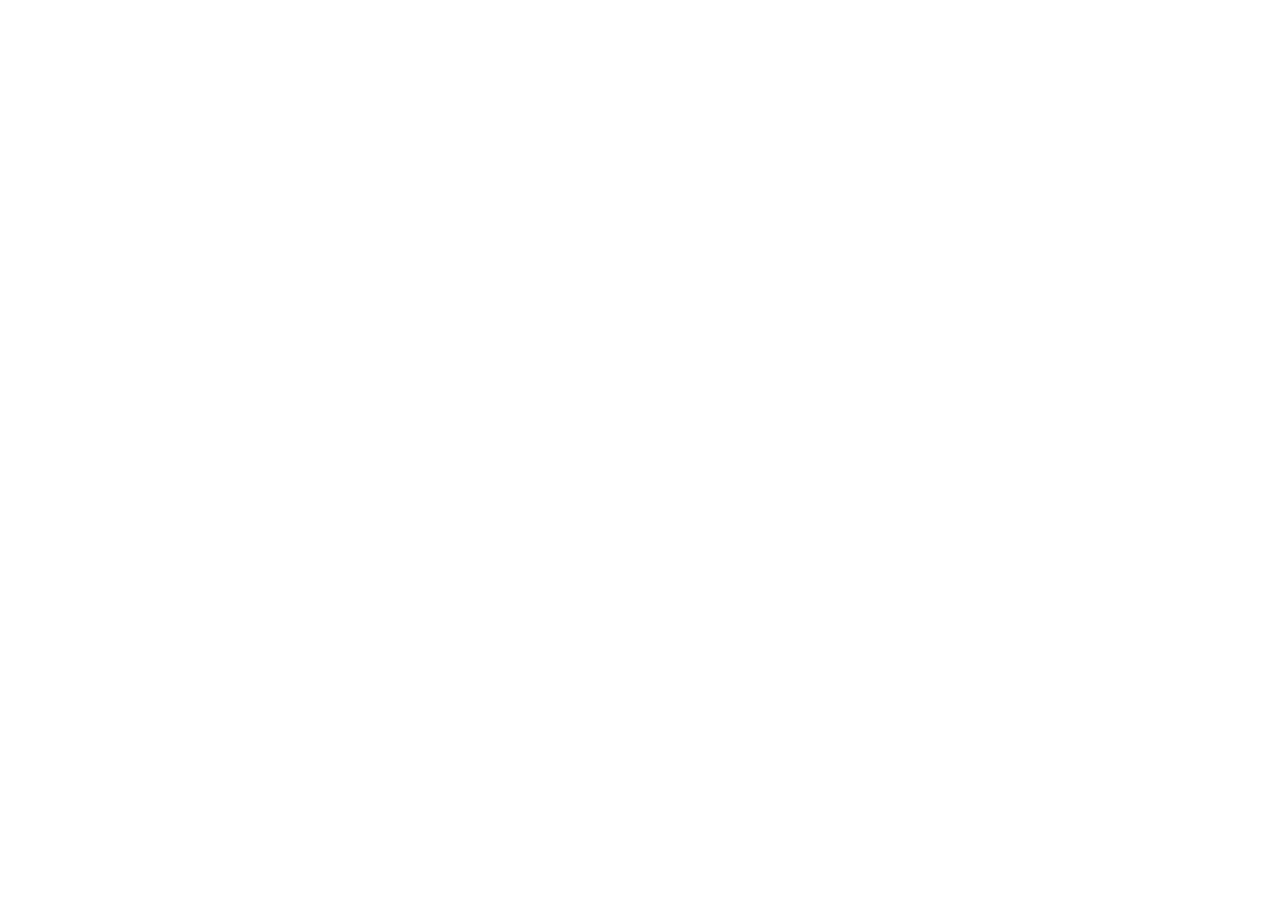
==== index.html @ cba451ad "Initial commit" ====
<!DOCTYPE html>
<html lang="en">
  <head>
    <meta charset="UTF-8" />
    <meta name="viewport" content="width=device-width, initial-scale=1.0" />
    <title>My Portfolio</title>
  </head>
  <body></body>
</html>
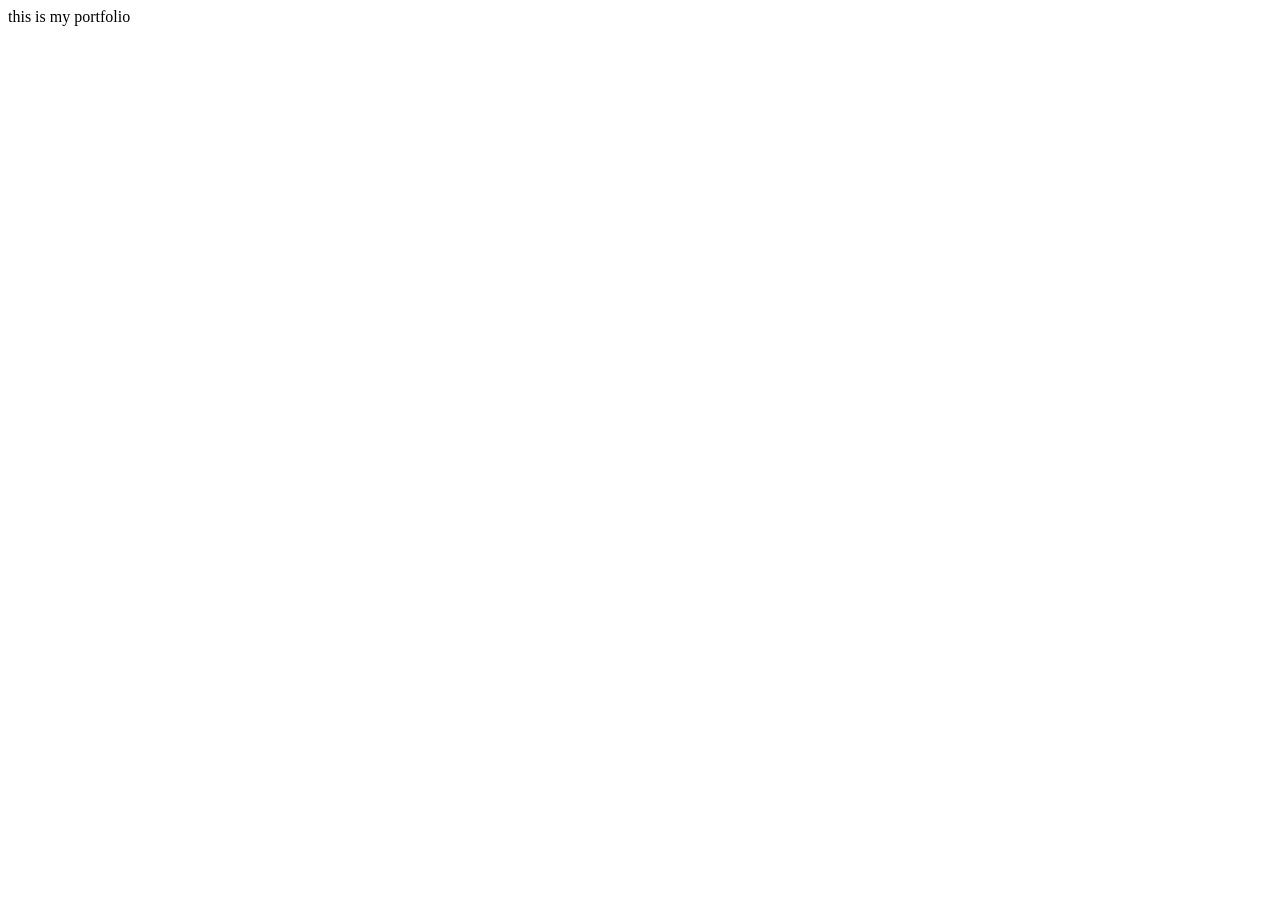
==== commit 2e48936c: "test" ====
--- a/index.html
+++ b/index.html
@@ -5,5 +5,7 @@
     <meta name="viewport" content="width=device-width, initial-scale=1.0" />
     <title>My Portfolio</title>
   </head>
-  <body></body>
+  <body>
+    this is my portfolio
+  </body>
 </html>
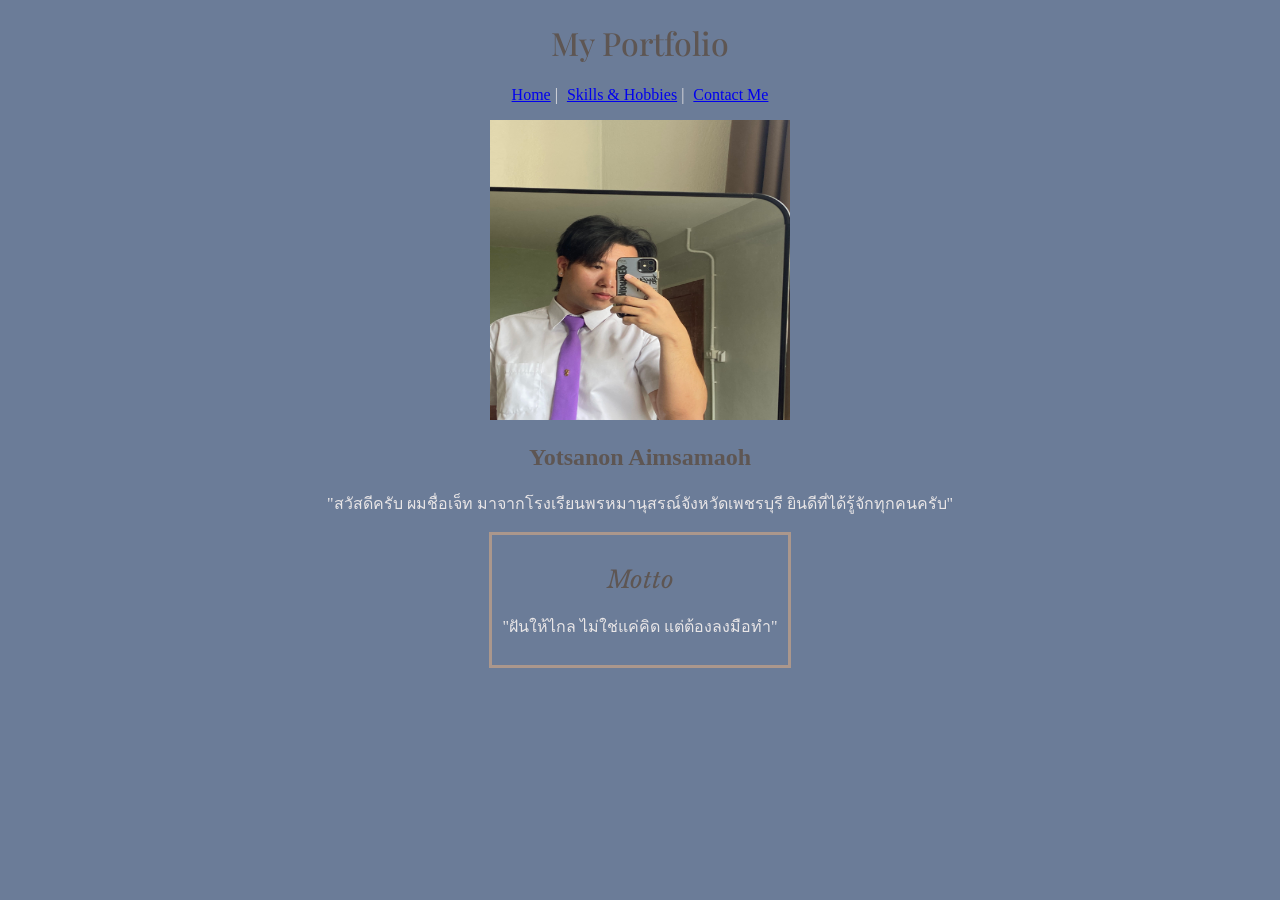
==== commit 7b3ec705: "completed" ====
--- a/index.html
+++ b/index.html
@@ -4,8 +4,43 @@
     <meta charset="UTF-8" />
     <meta name="viewport" content="width=device-width, initial-scale=1.0" />
     <title>My Portfolio</title>
+    <link rel="stylesheet" href="styles.css" />
+    <link rel="preconnect" href="https://fonts.googleapis.com">
+<link rel="preconnect" href="https://fonts.gstatic.com" crossorigin>
+<link href="https://fonts.googleapis.com/css2?family=Playfair+Display:ital,wght@0,478;1,478&display=swap" rel="stylesheet">
+<link rel="preconnect" href="https://fonts.googleapis.com">
+<link rel="preconnect" href="https://fonts.gstatic.com" crossorigin>
+<link href="https://fonts.googleapis.com/css2?family=Libre+Baskerville:ital@1&display=swap" rel="stylesheet">
+
   </head>
   <body>
-    this is my portfolio
+
+    <h1 class="center-title playfair-display-632">My Portfolio</h1>
+
+    <p class="center-title"><a href="index.html">Home</a> |
+      <a href="exper.html" style="margin-left: 5px">Skills & Hobbies</a> |
+      <a href="contact.html" style="margin-left: 5px">Contact Me</a>
+    </p>
+
+    <div class="center-title">
+      <img src="pic/IMG_1274.jpg" width="300" height="300" alt="My Photo" />
+      </div>
+      
+    
+    <h2 class="center-title">Yotsanon Aimsamaoh</h2>
+
+    <div class="center-title">
+      <p>"สวัสดีครับ ผมชื่อเจ็ท มาจากโรงเรียนพรหมานุสรณ์จังหวัดเพชรบุรี ยินดีที่ได้รู้จักทุกคนครับ"</p>
+    </div>
+
+    
+
+    <div style="text-align: center;">
+      <div class="contain">
+      <h2 class="center-title libre-baskerville">Motto</h2>
+      <p>"ฝันให้ไกล ไม่ใช่แค่คิด แต่ต้องลงมือทำ"</p> 
+
+    </div>
+
   </body>
 </html>
--- a/styles.css
+++ b/styles.css
@@ -0,0 +1,50 @@
+    .center-title{
+   text-align: center;
+    }
+
+    .contain{
+
+            padding: 10px;
+            border: 3px solid #ab978c;
+            display: inline-block;
+        
+    }
+
+    .contain ul{
+        text-align: left;
+    }
+
+    body{
+        background-color: #6b7c98;
+    }
+
+    h1{
+        color: #5e5653;
+    }
+    h2{
+        color: #5e5653;
+    }
+
+    p{
+        color: #e9e6e7;
+    }
+
+    li{
+        color: #e9e6e7;
+    }
+
+    
+.playfair-display-632 {
+  font-family: "Playfair Display", serif;
+  font-optical-sizing: auto;
+  font-weight: 478;
+  font-style: normal;
+}
+
+
+.libre-baskerville {
+  font-family: "Libre Baskerville", serif;
+  font-optical-sizing: auto;
+  font-weight: 400;
+  font-style: italic;
+}
